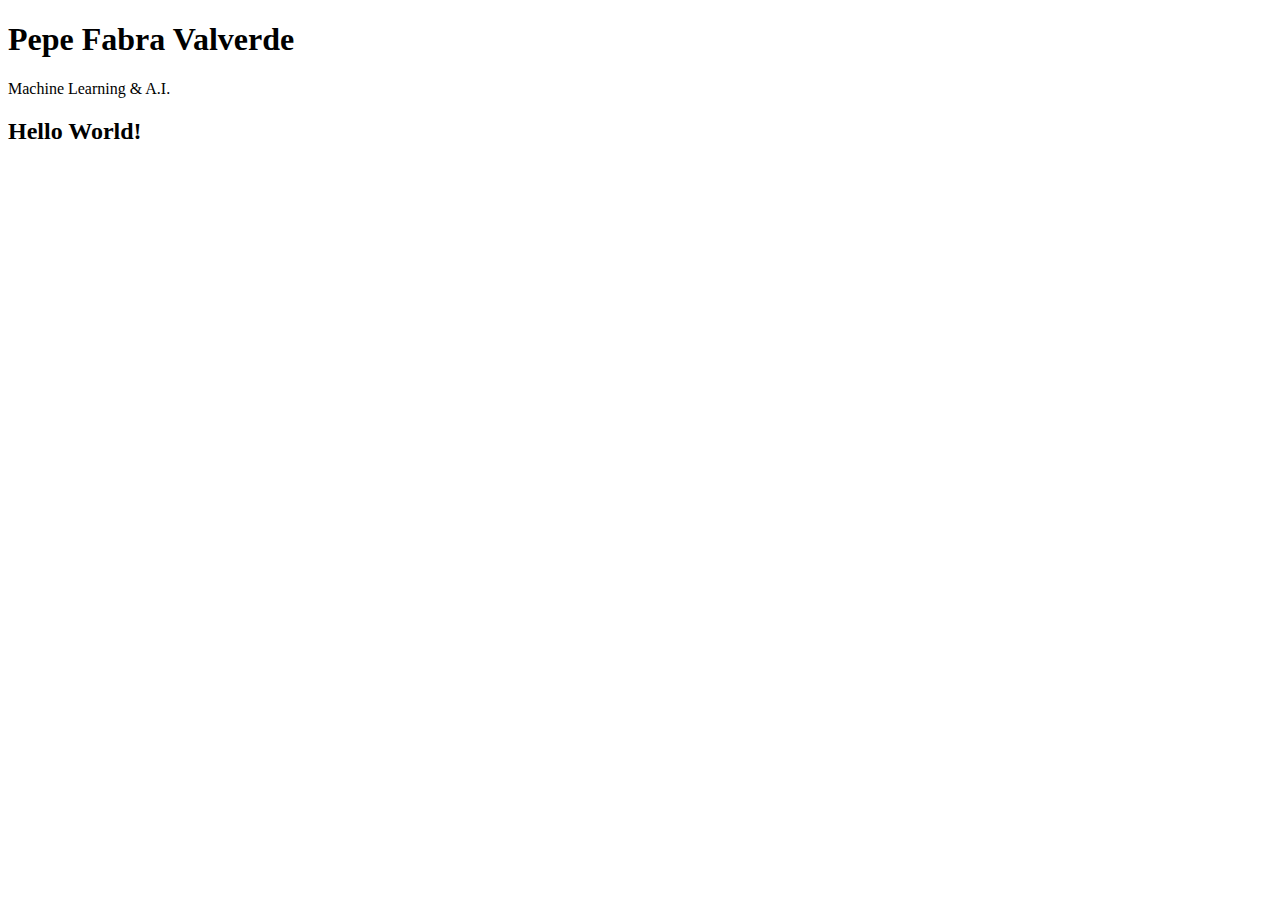
==== public/index.html @ 7384fac4 "Initialize repository" ====
<!DOCTYPE html>
<html lang="en">
<head>
    <meta charset="UTF-8">
    <meta http-equiv="X-UA-Compatible" content="IE=edge">
    <meta name="viewport" content="width=device-width, initial-scale=1.0">
    <title>Pepe Fabra Valverde - M.L. & A.I. Portfolio</title>
</head>
<body>
    <header id="header">
        <h1 id="page-title">Pepe Fabra Valverde</h1>
        <span id="page-description">Machine Learning & A.I.</span>
    </header>

    <main id="main">
        <h2>Hello World!</h2>
    </main>

    <footer id="footer">
        
    </footer>
</body>
</html>
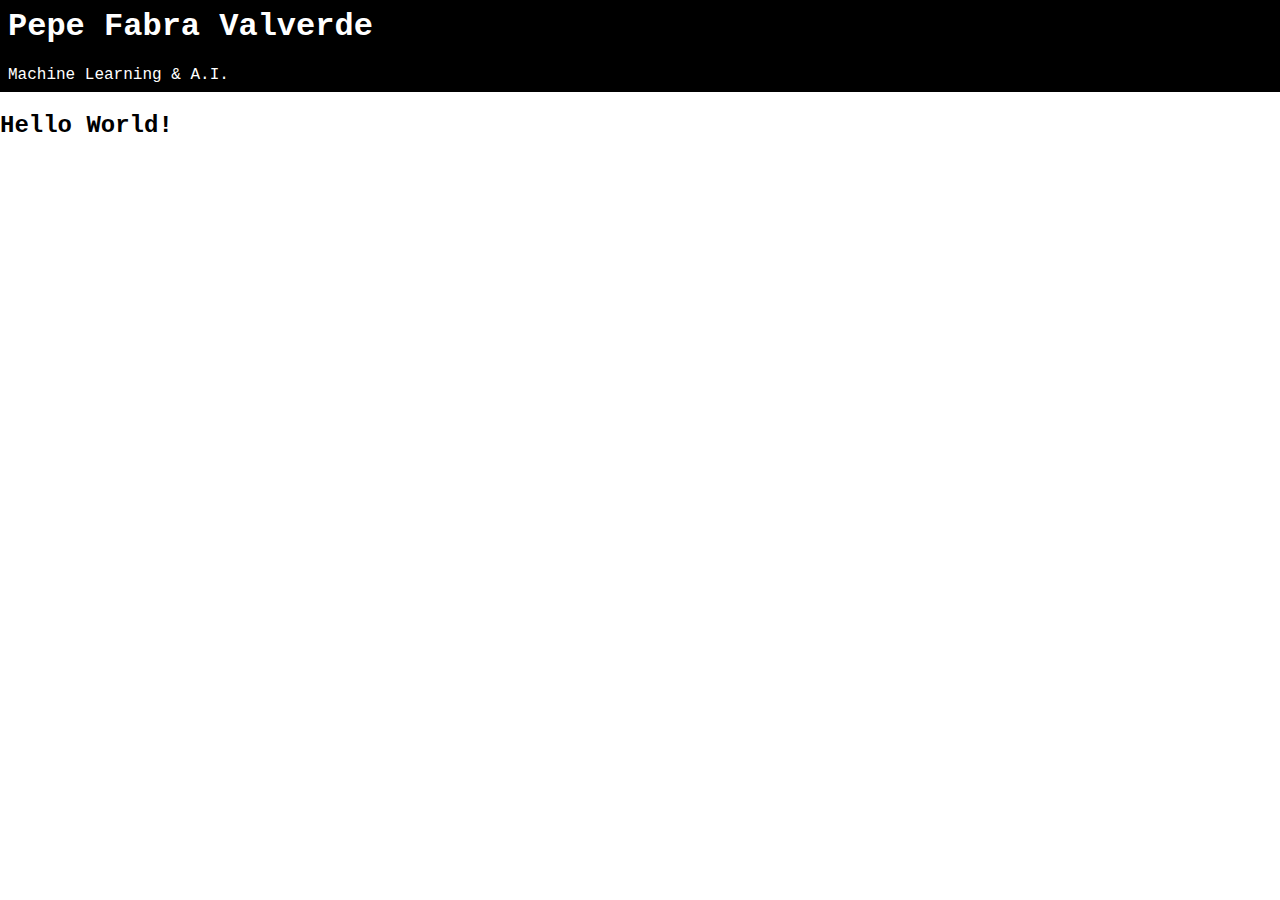
==== commit efee2016: "Add base style for index" ====
--- a/public/index.html
+++ b/public/index.html
@@ -5,6 +5,44 @@
     <meta http-equiv="X-UA-Compatible" content="IE=edge">
     <meta name="viewport" content="width=device-width, initial-scale=1.0">
     <title>Pepe Fabra Valverde - M.L. & A.I. Portfolio</title>
+    <style>
+        *
+        {
+            box-sizing: border-box;
+        }
+
+        html,
+        body
+        {
+            padding: 0;
+            margin: 0;
+            font-family: 'Courier New', Courier, monospace;
+            text-rendering: optimizeLegibility;
+        }
+
+        #header
+        {
+            width: 100%;
+            background: #000;
+
+            color: white;
+            overflow: hidden;
+            padding: .5rem;
+        }
+
+        #header h1
+        {
+            margin-top: 0;
+        }
+
+        @media screen and (max-width: 800px) {
+            #header h1
+            {
+                margin: 0;
+                font-size: 1.75rem;
+            }
+        }
+    </style>
 </head>
 <body>
     <header id="header">
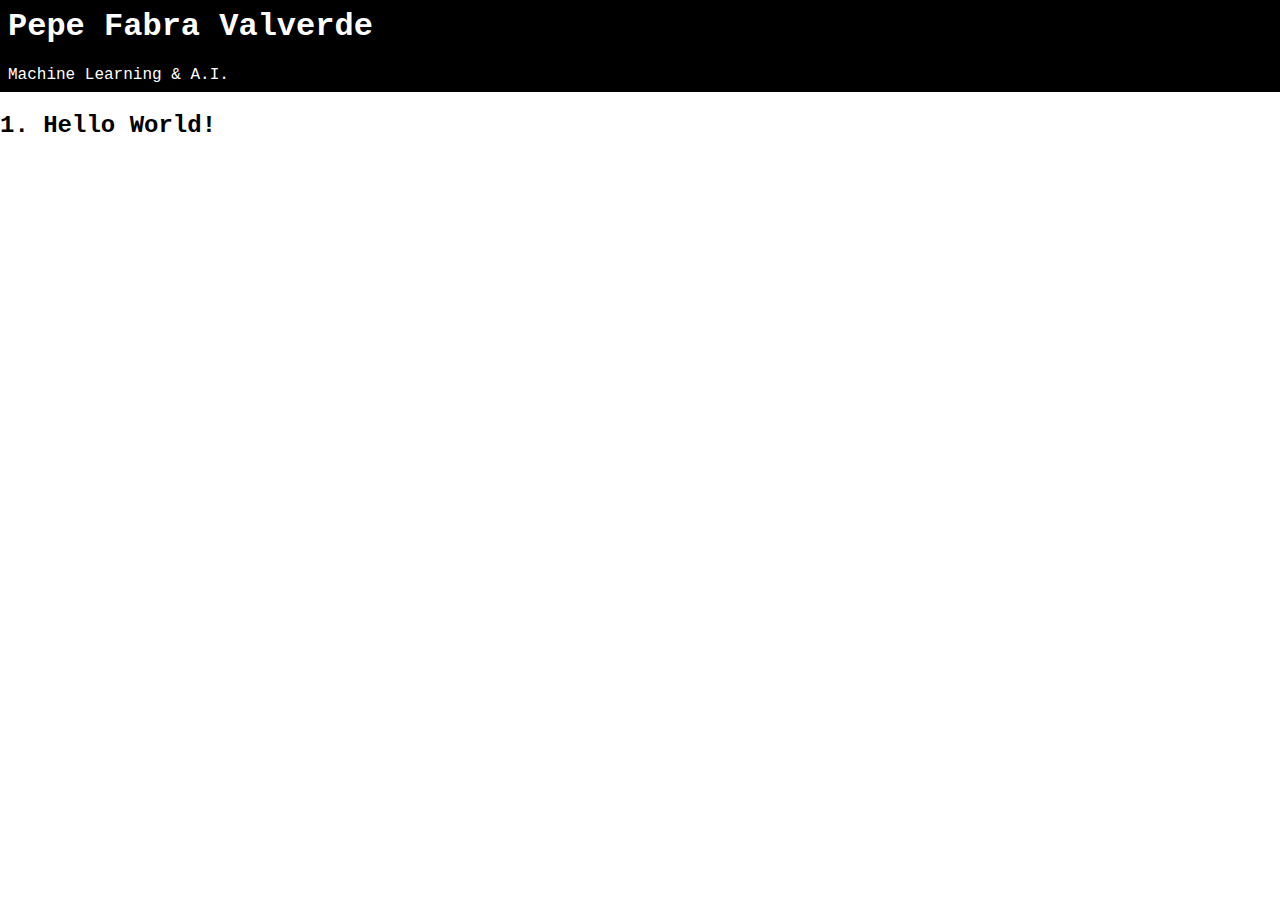
==== commit 9f678df0: "Implement heading counter system" ====
--- a/public/index.html
+++ b/public/index.html
@@ -42,6 +42,72 @@
                 font-size: 1.75rem;
             }
         }
+
+        body
+        {
+            counter-reset: h1 h2;
+        }
+
+        h1
+        {
+            counter-reset: h2;
+        }
+
+        h1::before
+        {
+            counter-increment: h1;
+            /* content: counter(h1) ". "; */
+        }
+
+        h2
+        {
+            counter-reset: h3;
+        }
+
+        h2::before
+        {
+            counter-increment: h2;
+            content: counter(h2) ". ";
+        }
+
+        h3
+        {
+            counter-reset: h4;
+        }
+
+        h3::before
+        {
+            counter-increment: h3;
+            content: counter(h2) "." counter(h3) ". ";
+        }
+
+        h4
+        {
+            counter-reset: h5;
+        }
+
+        h4::before
+        {
+            counter-increment: h4;
+            content: counter(h2) "." counter(h3) "." counter(h4) ". ";
+        }
+
+        h5
+        {
+            counter-reset: h6;
+        }
+
+        h5::before
+        {
+            counter-increment: h5;
+            content: counter(h2) "." counter(h3) "." counter(h4) "." counter(h5) ". ";
+        }
+
+        h6::before
+        {
+            counter-increment: h6;
+            content: counter(h2) "." counter(h3) "." counter(h4) "." counter(h5) "." counter(h6) ". ";
+        }
     </style>
 </head>
 <body>
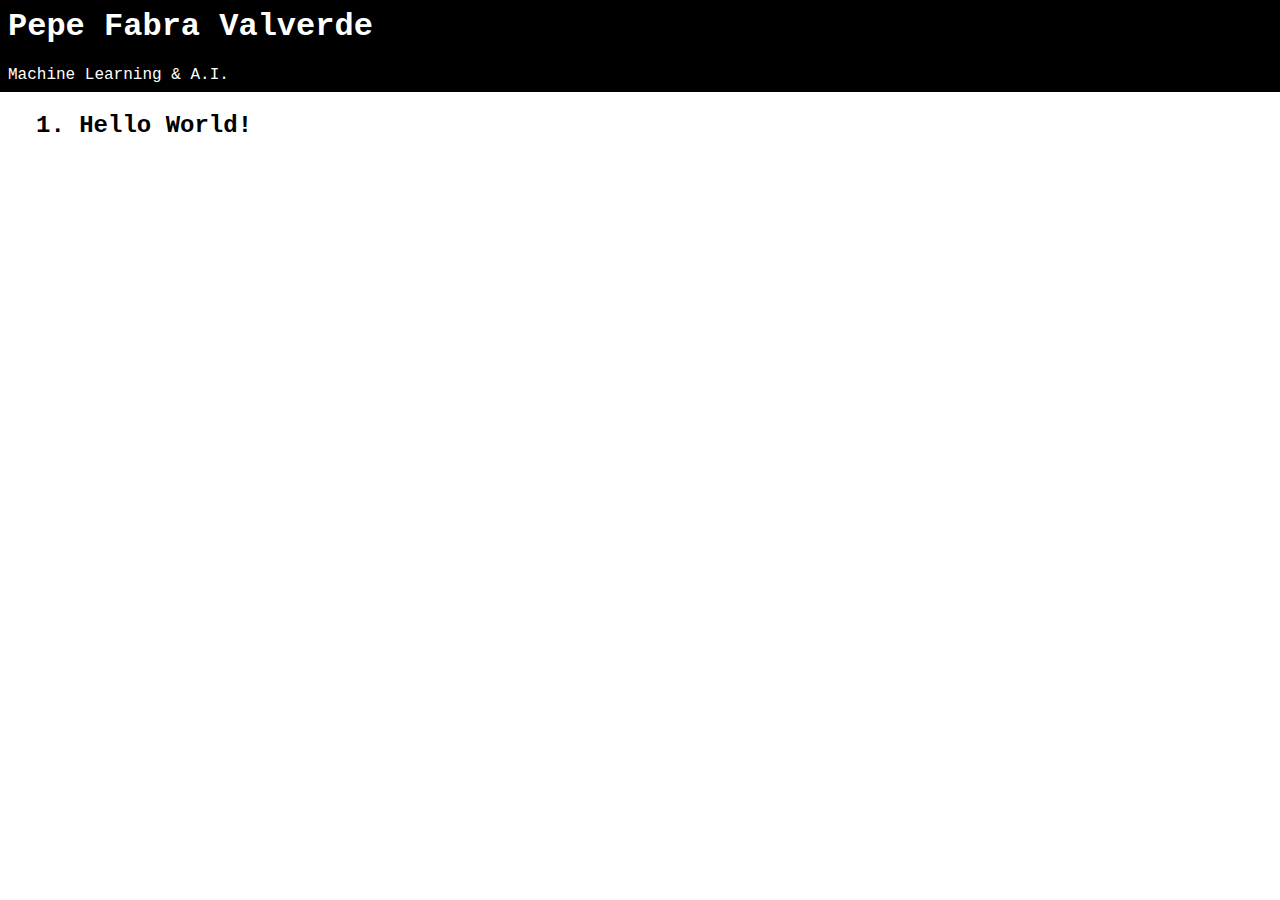
==== commit 845a9a15: "Improve reading on larger and smaller screens" ====
--- a/public/index.html
+++ b/public/index.html
@@ -108,6 +108,22 @@
             counter-increment: h6;
             content: counter(h2) "." counter(h3) "." counter(h4) "." counter(h5) "." counter(h6) ". ";
         }
+
+        #main
+        {
+            max-width: 1240px;
+            margin: auto;
+            text-align: justify;
+            text-align-last: center;
+        	word-wrap: break-word;
+            padding: 0 1rem;
+        }
+
+        #main :is(h1, h2, h3, h4, h5, h6)
+        {
+            text-align: left;
+            text-align-last: left;
+        }
     </style>
 </head>
 <body>
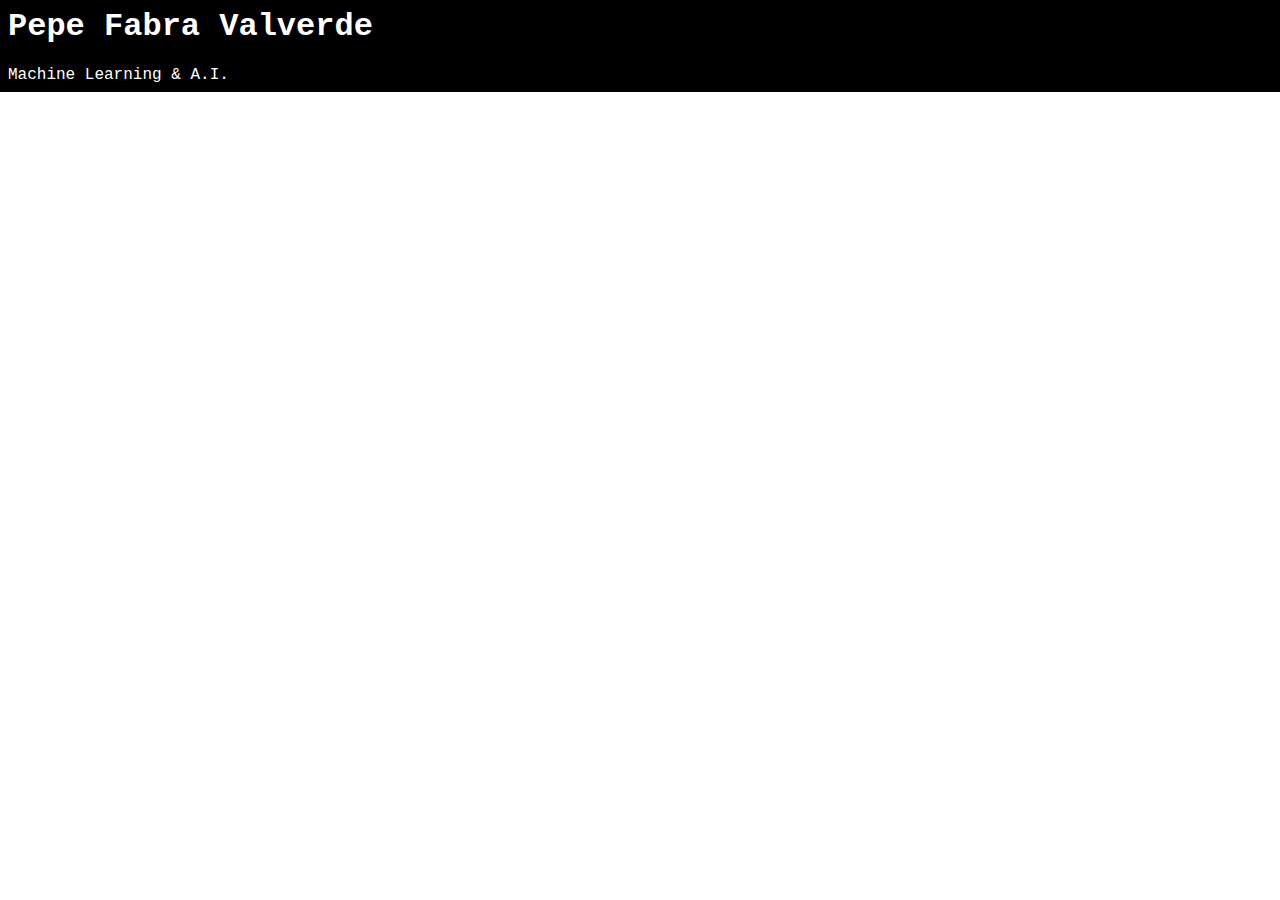
==== commit 24311fee: "Add testing emmet" ====
--- a/public/index.html
+++ b/public/index.html
@@ -133,7 +133,8 @@
     </header>
 
     <main id="main">
-        <h2>Hello World!</h2>
+        <!-- For testing purpose -->
+        <!-- (h2.title{Section Title}+p{lorem*5}+h3{Section Subtitle}*3+p{lorem*5}+h4{Subsection title}*4+p{lorem*5}+h5{Subsection subtitle}*3+p{lorem*5}+h6{Subsection Detail}*5+p{lorem*5})*3 -->
     </main>
 
     <footer id="footer">
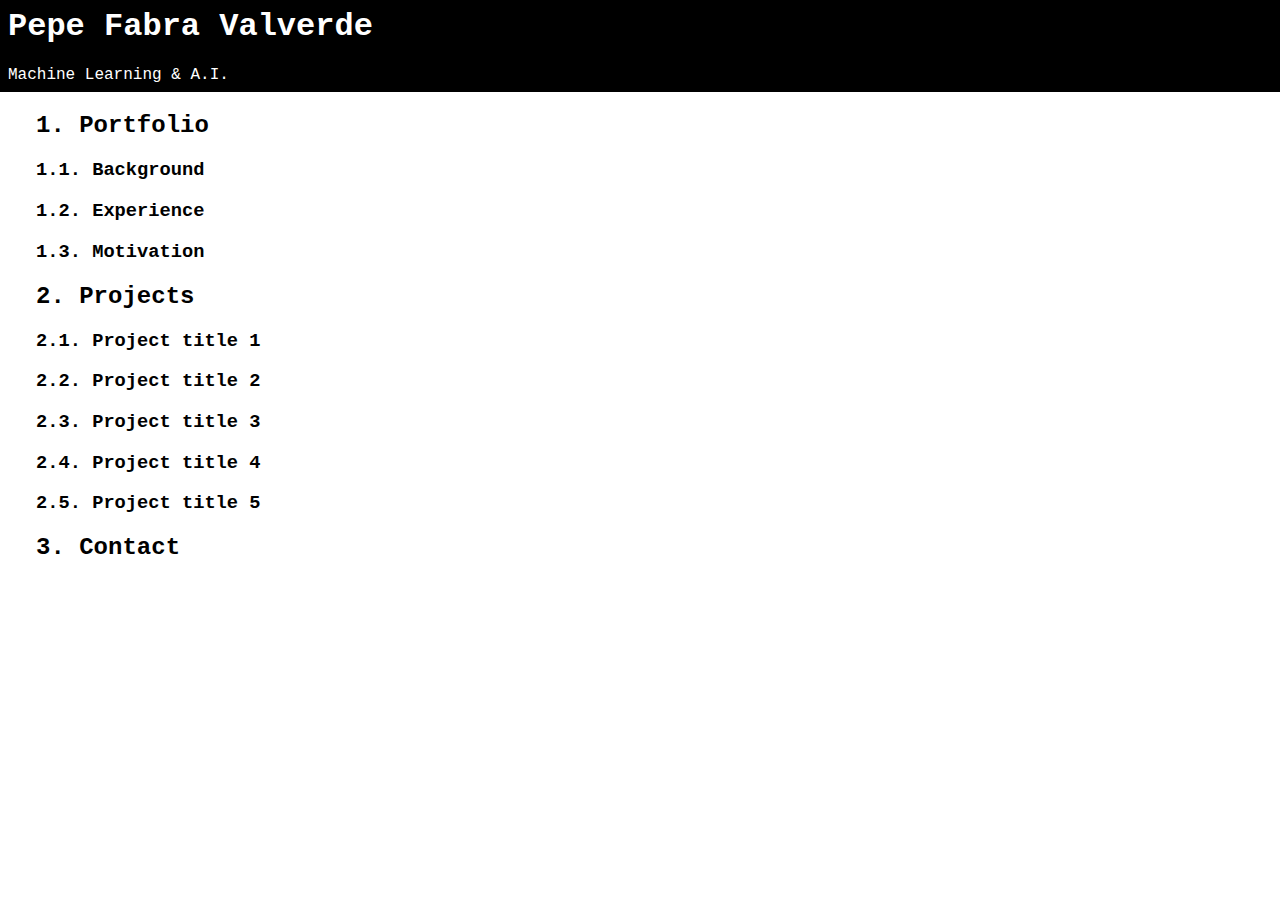
==== commit 25e9acc9: "Upload basic heading structure" ====
--- a/public/index.html
+++ b/public/index.html
@@ -135,6 +135,33 @@
     <main id="main">
         <!-- For testing purpose -->
         <!-- (h2.title{Section Title}+p{lorem*5}+h3{Section Subtitle}*3+p{lorem*5}+h4{Subsection title}*4+p{lorem*5}+h5{Subsection subtitle}*3+p{lorem*5}+h6{Subsection Detail}*5+p{lorem*5})*3 -->
+
+        <!-- PORTFOLIO INTRODUCTION -->
+        <h2>Portfolio</h2>
+
+        <h3>Background</h3>
+
+        <h3>Experience</h3>
+
+        <h3>Motivation</h3>
+
+
+        <!-- PROJECTS -->
+        <h2>Projects</h2>
+
+        <h3>Project title 1</h3>
+
+        <h3>Project title 2</h3>
+
+        <h3>Project title 3</h3>
+
+        <h3>Project title 4</h3>
+
+        <h3>Project title 5</h3>
+
+        <!-- CONTACT -->
+        <h2>Contact</h2>
+
     </main>
 
     <footer id="footer">
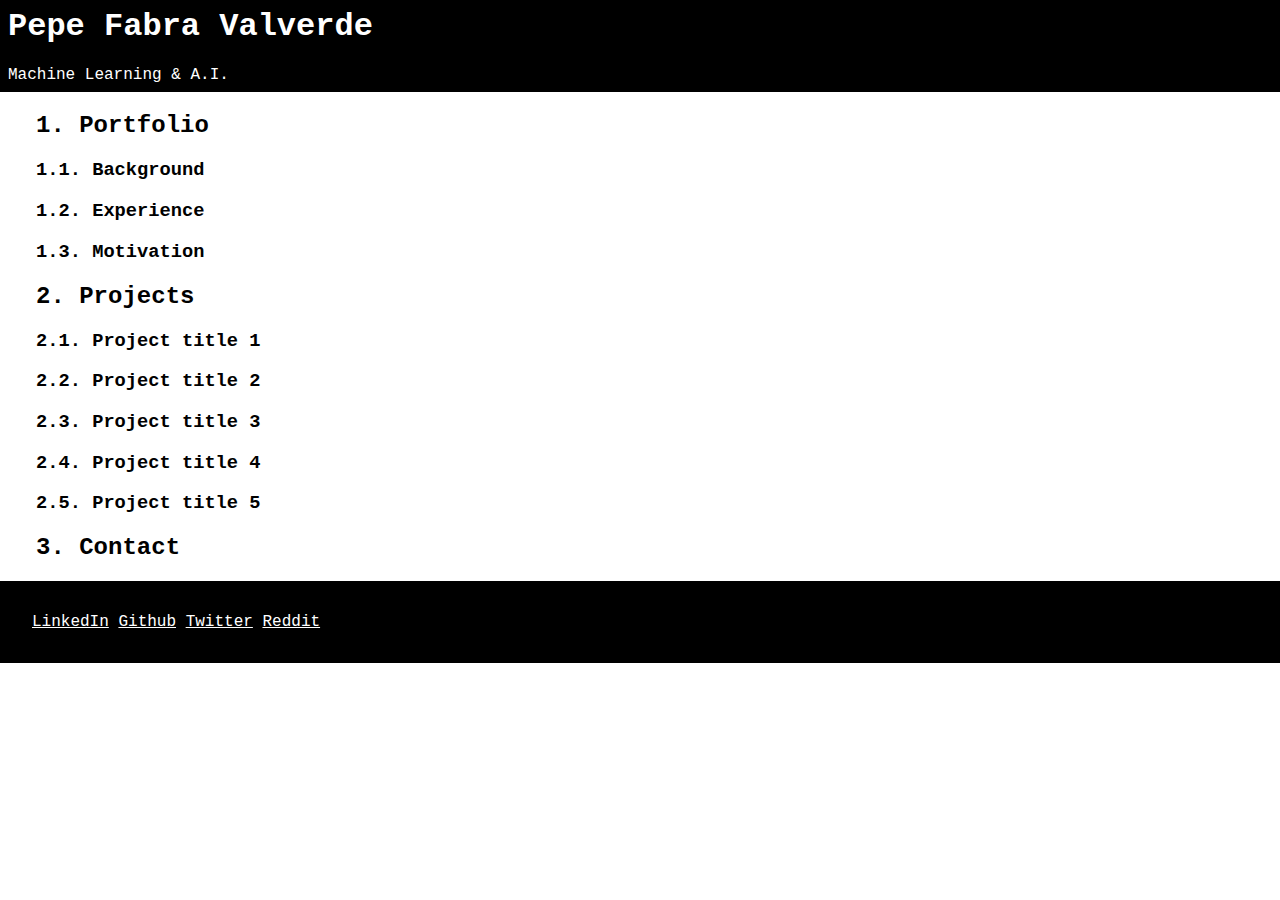
==== commit 6bcc93c4: "Implement footer styling with social links" ====
--- a/public/index.html
+++ b/public/index.html
@@ -40,6 +40,11 @@
             {
                 margin: 0;
                 font-size: 1.75rem;
+            }
+
+            #footer
+            {
+                padding: .5rem !important;
             }
         }
 
@@ -124,6 +129,18 @@
             text-align: left;
             text-align-last: left;
         }
+
+        #footer
+        {
+            background-color: black;
+            width: 100%;
+            padding: 2rem;
+        }
+
+        #footer a
+        {
+            color: white;
+        }
     </style>
 </head>
 <body>
@@ -165,7 +182,10 @@
     </main>
 
     <footer id="footer">
-        
+        <a href="https://linkedin.com/in/jofaval">LinkedIn</a>
+        <a href="https://github.com/jofaval">Github</a>
+        <a href="https://twitter.com/jofaval">Twitter</a>
+        <a href="https://reddit.com/user/jofaval">Reddit</a>
     </footer>
 </body>
 </html>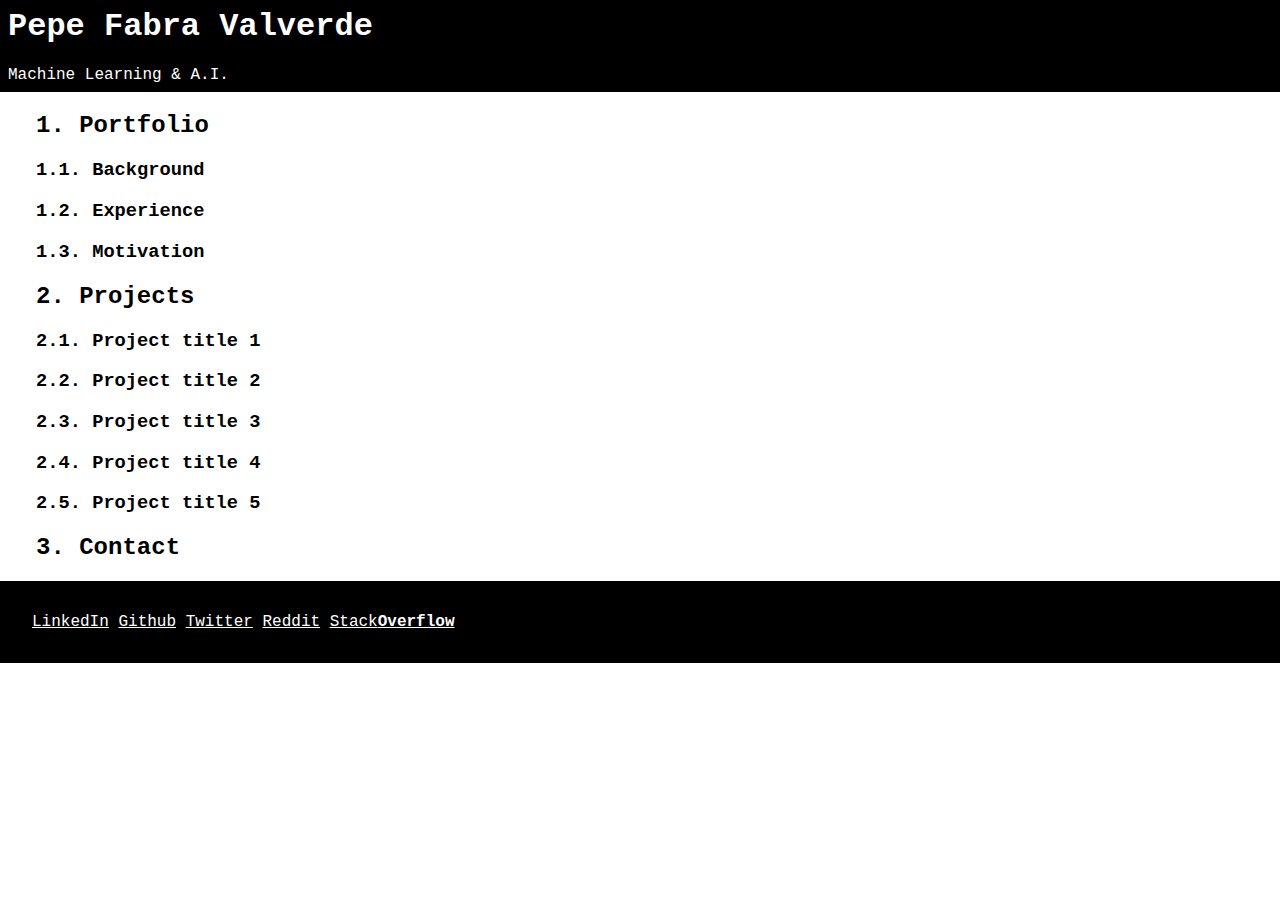
==== commit f175f9d2: "Upload missing Stack Overflow social link" ====
--- a/public/index.html
+++ b/public/index.html
@@ -186,6 +186,7 @@
         <a href="https://github.com/jofaval">Github</a>
         <a href="https://twitter.com/jofaval">Twitter</a>
         <a href="https://reddit.com/user/jofaval">Reddit</a>
+        <a href="https://stackoverflow.com/story/jofaval">Stack<strong>Overflow</strong></a>
     </footer>
 </body>
 </html>